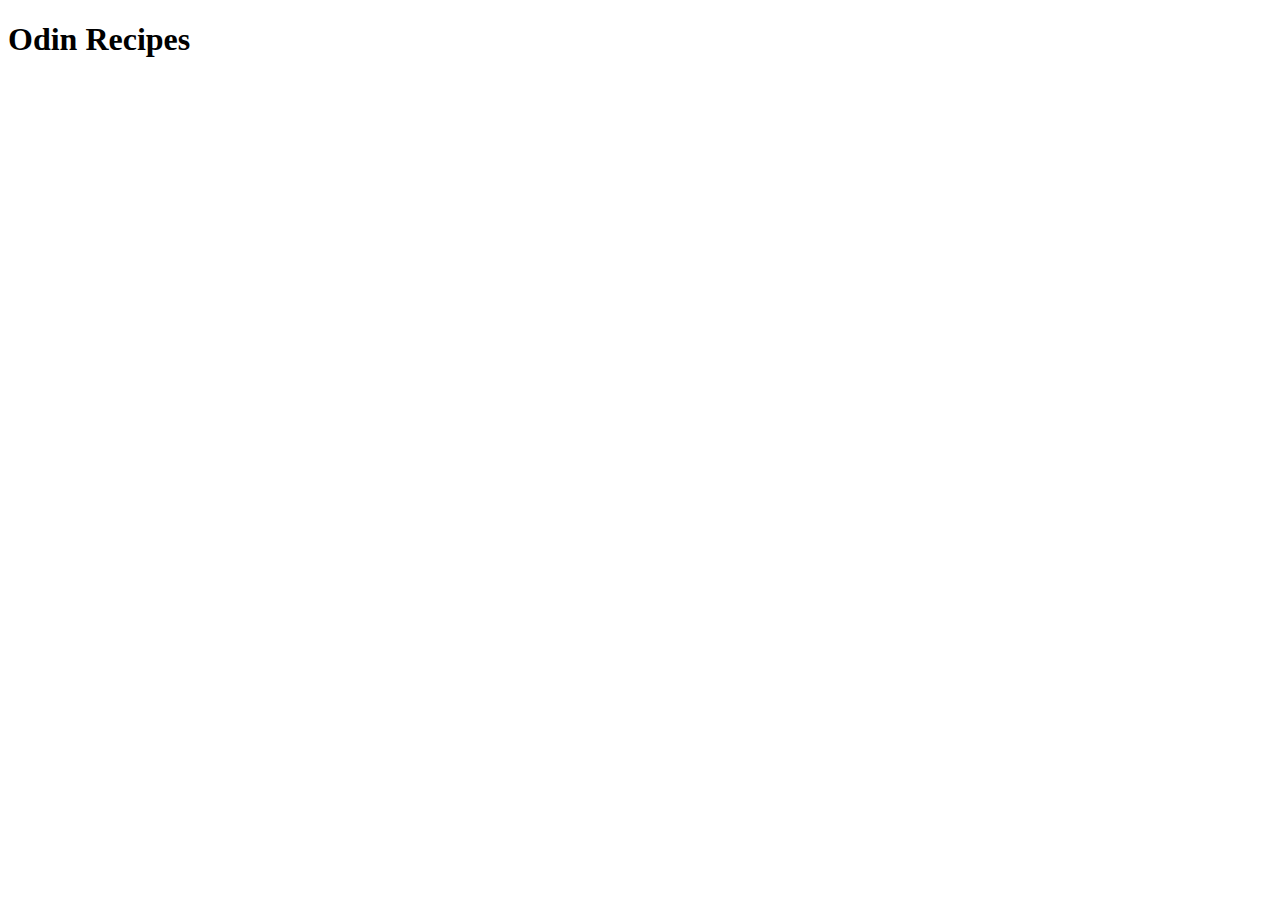
==== index.html @ cbd62643 "Add index.html file with boilerplate" ====
<!DOCTYPE html>
<html lang="en">
<head>
    <meta charset="UTF-8">
    <meta http-equiv="X-UA-Compatible" content="IE=edge">
    <meta name="viewport" content="width=device-width, initial-scale=1.0">
    <title>Odin Recipes</title>
</head>
<body>
    <h1>Odin Recipes</h1>
</body>
</html>
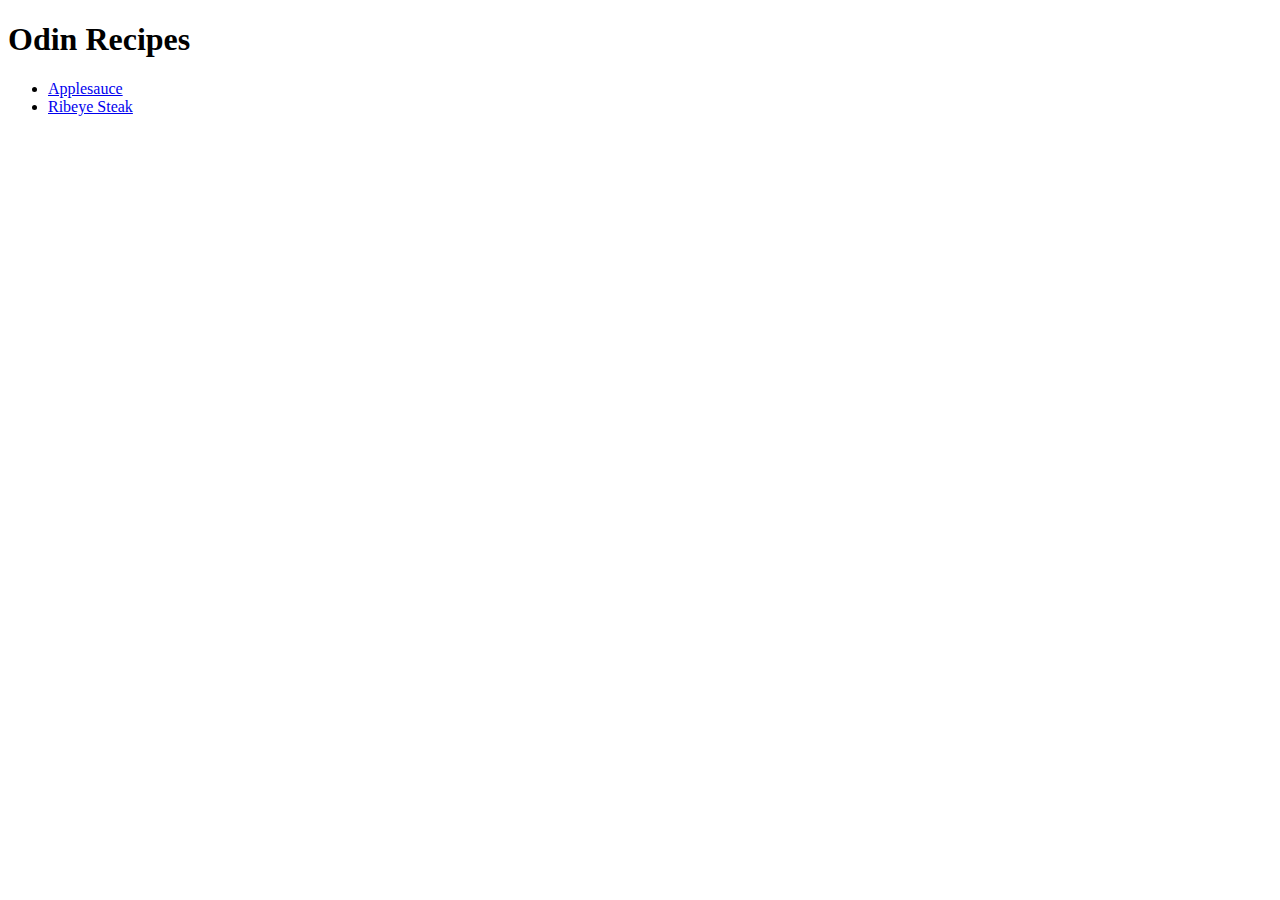
==== commit 98708a6b: "Add ribeye.html to project" ====
--- a/index.html
+++ b/index.html
@@ -8,5 +8,9 @@
 </head>
 <body>
     <h1>Odin Recipes</h1>
+    <ul>
+        <li><a href="./recipes/applesauce.html">Applesauce</a></li>
+        <li><a href="./recipes/ribeye.html">Ribeye Steak</a></li>
+    </ul>
 </body>
 </html>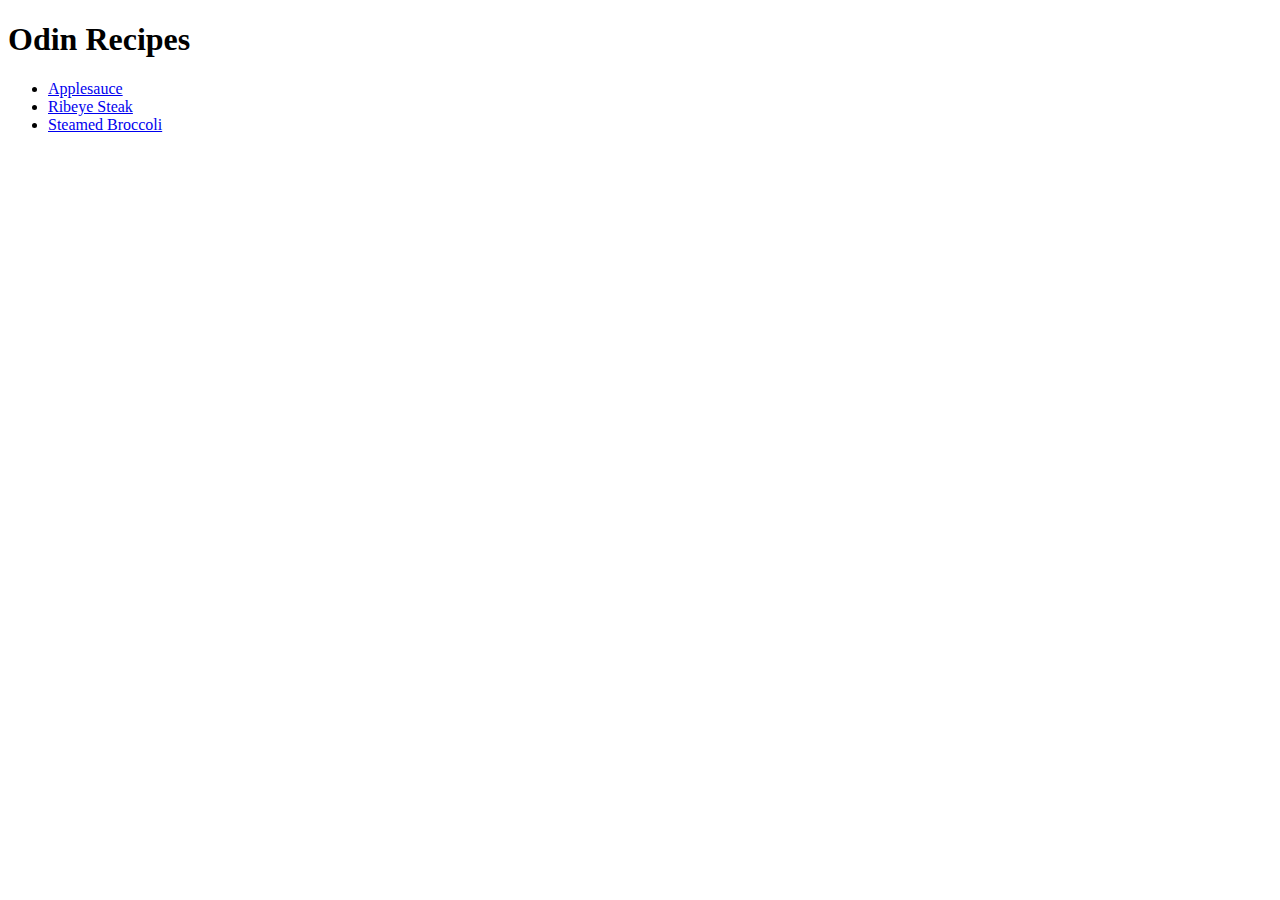
==== commit 4b64157e: "Add broccoli.html to project" ====
--- a/index.html
+++ b/index.html
@@ -11,6 +11,7 @@
     <ul>
         <li><a href="./recipes/applesauce.html">Applesauce</a></li>
         <li><a href="./recipes/ribeye.html">Ribeye Steak</a></li>
+        <li><a href="./recipes/broccoli.html">Steamed Broccoli</a></li>
     </ul>
 </body>
 </html>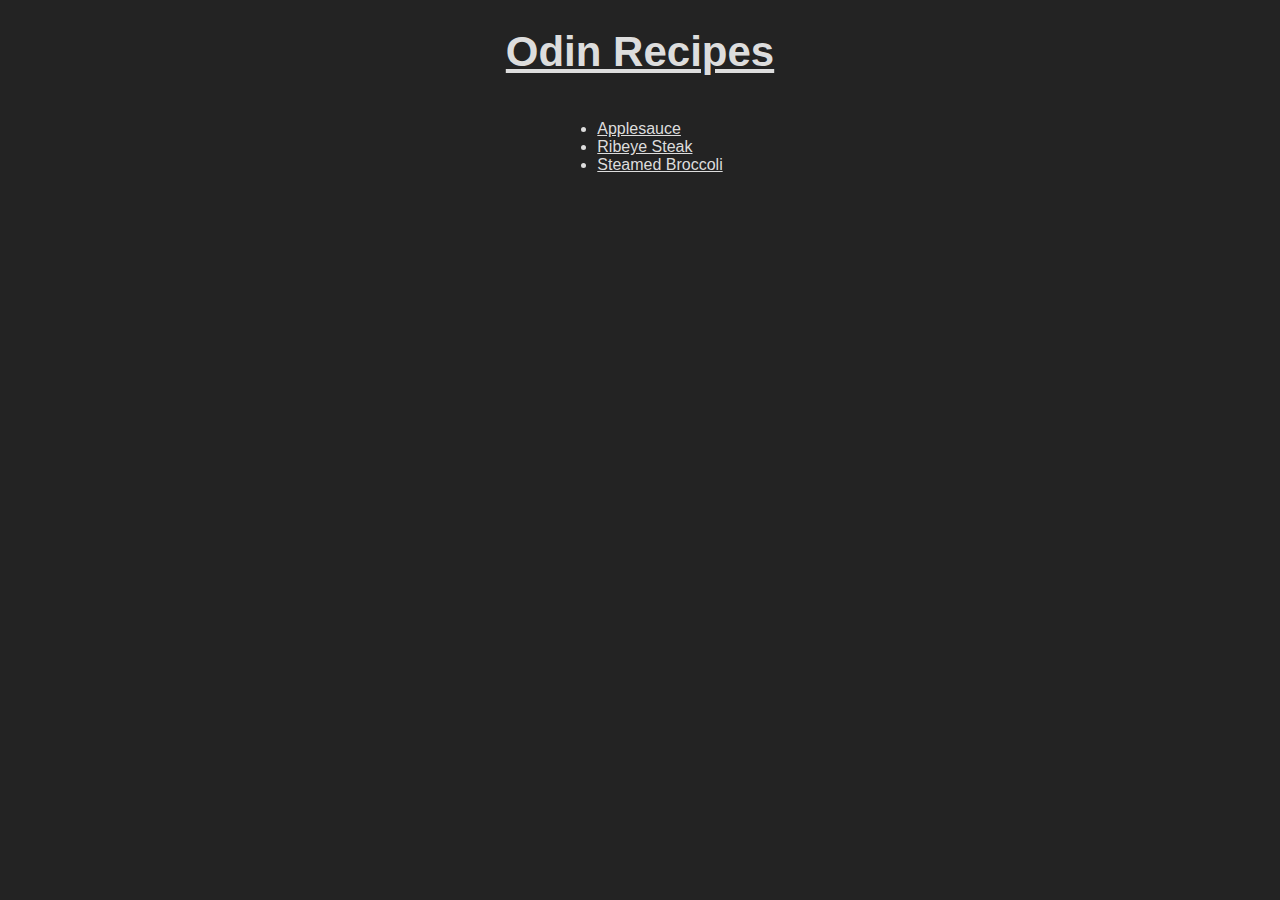
==== commit 05190601: "Add basic styling to all pages with style.css" ====
--- a/index.html
+++ b/index.html
@@ -4,6 +4,7 @@
     <meta charset="UTF-8">
     <meta http-equiv="X-UA-Compatible" content="IE=edge">
     <meta name="viewport" content="width=device-width, initial-scale=1.0">
+    <link rel="stylesheet" href="./style.css">
     <title>Odin Recipes</title>
 </head>
 <body>
--- a/style.css
+++ b/style.css
@@ -0,0 +1,35 @@
+* {
+    text-align: center;
+    font-family: Arial, Helvetica, sans-serif;
+    background-color: #232323;
+    color: #dddddd;
+}
+
+h1 {
+    font-size: 42px;
+    font-weight: bold;
+    text-decoration: underline;
+}
+
+h2 {
+    font-size: 30px;
+}
+
+ul, ol {
+    display: inline-block;
+}
+
+li {
+    text-align: left;
+}
+
+img {
+    width: 400px;
+    height: auto;
+    border: 2px solid #dddddd;
+}
+
+p {
+    border-bottom: 2px solid #dddddd;
+    padding-bottom: 20px;
+}